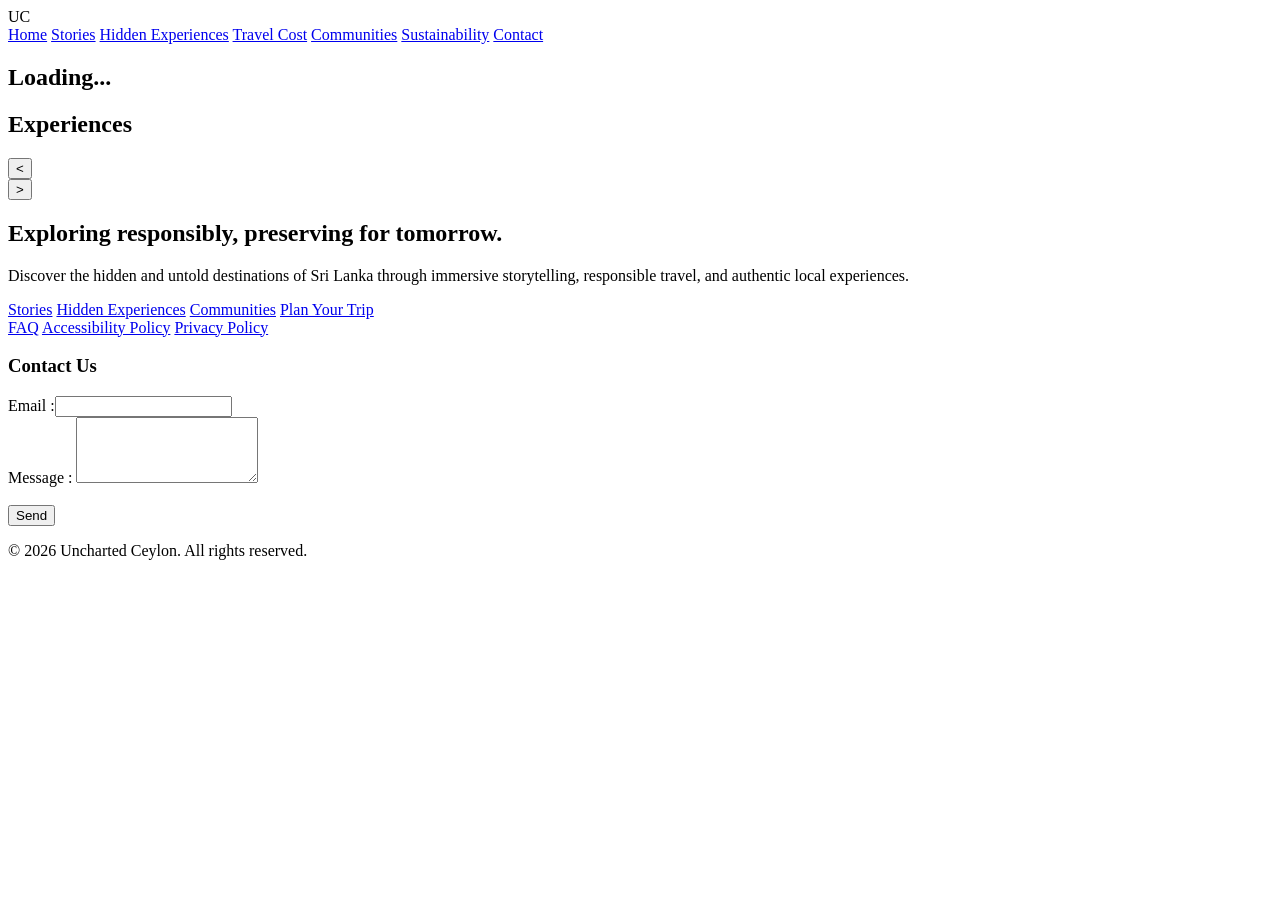
==== category.html @ e686b641 "Add files via upload" ====
<!DOCTYPE html>
<html lang="en">
<head>
    <meta charset="UTF-8">
    <meta name="viewport" content="width=device-width, initial-scale=1.0">
    <title>Category | Uncharted Ceylon</title>
    <link rel="stylesheet" href="css/category_style.css">
    </style>
</head>
<body>
    <header id="main-nav">
        <nav>
                <div class="logo">UC</div>
                <div class="nav-links">
                    <a href="index.html" id="nav-home">Home</a>
                    <a href="index.html?#stories">Stories</a>
                    <a href="index.html?category.html?type=waterfalls" id="nav-hidden-experiences">Hidden Experiences</a>
                    <a href="index.html?#travel-cost">Travel Cost</a>
                    <a href="crew.html?group=waterfall-seekers">Communities</a>
                    <a href="index.html?#sustainability">Sustainability</a>
                    <a href="#footer-contact">Contact</a>
                </div>
            </nav>
    </header>
    <main>
        <section class="hero dynamic-hero">
            <div class="hero-content">
                <h1 id="cat-title" class="category-title">Loading...</h1>
                <p id="cat-description" class="category-description"></p>
            </div>
        </section>

        <section id="hidden-experiences" class="section-container">
            <div class="title-row">
                <h2 id="cat-subtitle" class="section-title">Experiences</h2>
                <!-- <div class="title-line"></div> -->
            </div>
            
            <p id="cat-intro-text" class="intro-text"></p>
            <div class="card-slider">
            <div class="wrapper">
                <button class="btn" onclick="moveLeft()">&lt;</button>

                <div class="scroll-container" id="category-items-container"></div>

                <button class="btn" onclick="moveRight()">&gt;</button>
            </div>
            </div>
        </section>
    </main>

    <footer class="main-footer">
        <div class="footer-upper">
            <div class="footer-brand">
                <div class="footer-title">
                    <div class="footer-logo" style="background-image: url('./images/placeholder.jpg');"></div>
                    <div class="footer-title-txt">
                        <h2>Exploring responsibly, preserving for tomorrow.</h2>
                    </div>
                </div>
                <p class="footer-description">Discover the hidden and untold destinations of Sri Lanka through immersive storytelling,
                     responsible travel, and authentic local experiences.
                </p>
            </div>
            <div class="footer-contact-nav">
                <div class="footer-links">
                    <div class="footer-nav-support">
                        <div class="footer-nav">
                            <a href="#">Stories</a>
                            <a href="#">Hidden Experiences</a>
                            <a href="#">Communities</a>
                            <a href="#">Plan Your Trip</a>
                        </div>
                        <div class="footer-support">
                            <a href="#">FAQ</a>
                            <a href="#">Accessibility Policy</a>
                            <a href="#">Privacy Policy</a>
                        </div>
                    </div>
                    <div class="footer-social">
                        <div class="fb"></div>
                        <div class="insta"></div>
                        <div class="yt"></div>
                        <div class="x"></div>
                        <div class="tiktok"></div>
                    </div>

                </div>
                <div class="footer-contact" id="footer-contact">
                    <h3>Contact Us</h3>
                    <div class="footer-email-row">
                        <label>Email :</label><input type="email" id="email" name="email">
                    </div>
                    <div class="footer-message-row">
                        <label>Message :</label>
                        <textarea id="message" name="message" rows="4">
                        </textarea>
                    </div>
                    <br>
                        <button class="send" value="Send">Send</button>
                </div>
            </div>

        </div>
        <div class="footer-bottom">
            <p>&copy 2026 Uncharted Ceylon. All rights reserved.</p>
        </div>

    </footer>
    
    <script src="js/data.js"></script>
    <script src="js/main.js"></script>
</body>
</html>
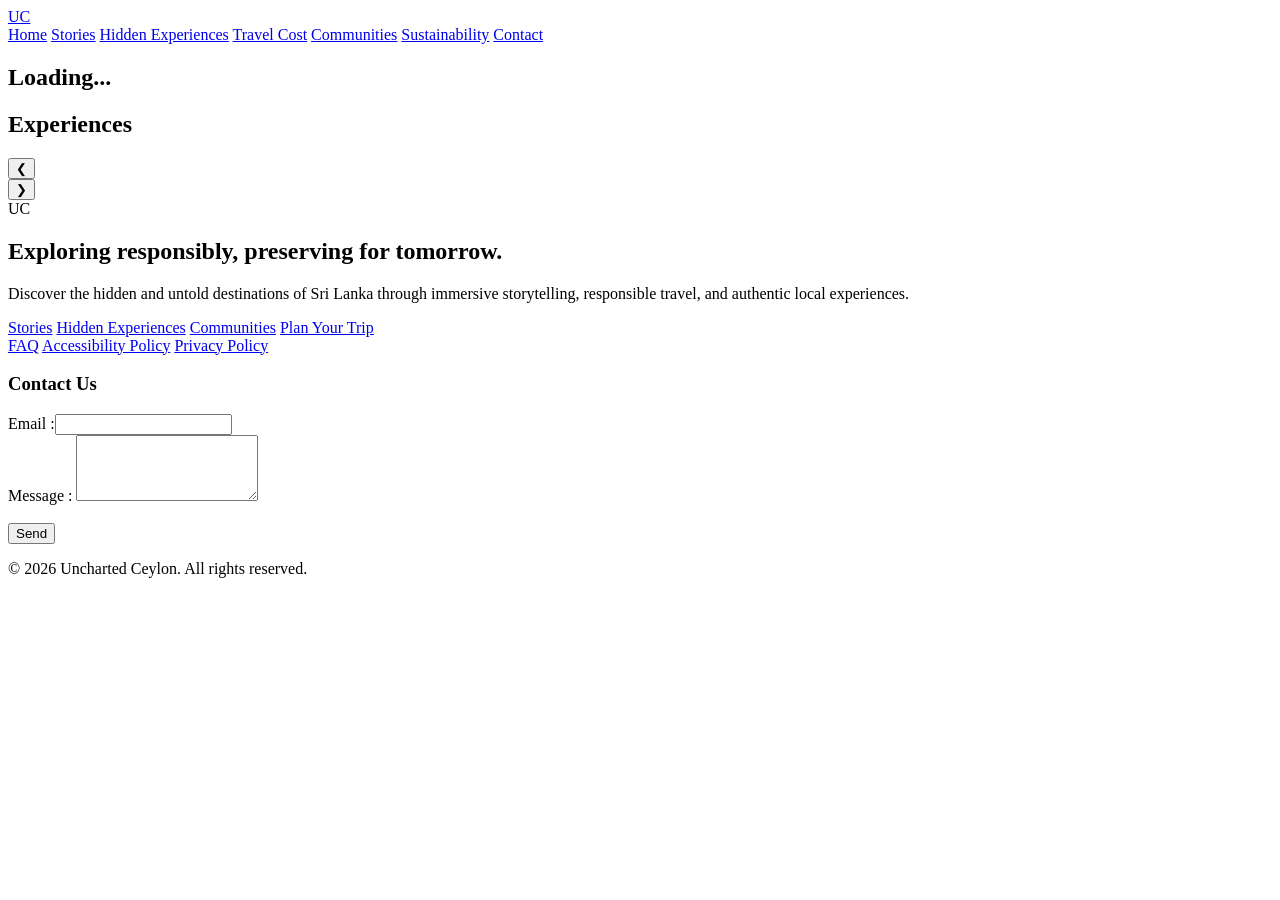
==== commit 45695d4d: "Fix HTML structure and update navigation links" ====
--- a/category.html
+++ b/category.html
@@ -10,13 +10,13 @@
 <body>
     <header id="main-nav">
         <nav>
-                <div class="logo">UC</div>
+                <a href="index.html"> <div class="logo">UC</div></a>
                 <div class="nav-links">
                     <a href="index.html" id="nav-home">Home</a>
                     <a href="index.html?#stories">Stories</a>
-                    <a href="index.html?category.html?type=waterfalls" id="nav-hidden-experiences">Hidden Experiences</a>
+                    <a href="index.html?#hidden-experiences" id="nav-hidden-experiences">Hidden Experiences</a>
                     <a href="index.html?#travel-cost">Travel Cost</a>
-                    <a href="crew.html?group=waterfall-seekers">Communities</a>
+                    <a href="index.html?#crew">Communities</a>
                     <a href="index.html?#sustainability">Sustainability</a>
                     <a href="#footer-contact">Contact</a>
                 </div>
@@ -39,11 +39,11 @@
             <p id="cat-intro-text" class="intro-text"></p>
             <div class="card-slider">
             <div class="wrapper">
-                <button class="btn" onclick="moveLeft()">&lt;</button>
+                <button class="btn" onclick="moveLeft()">&#10094;</button>
 
                 <div class="scroll-container" id="category-items-container"></div>
 
-                <button class="btn" onclick="moveRight()">&gt;</button>
+                <button class="btn" onclick="moveRight()">&#10095;</button>
             </div>
             </div>
         </section>
@@ -53,7 +53,7 @@
         <div class="footer-upper">
             <div class="footer-brand">
                 <div class="footer-title">
-                    <div class="footer-logo" style="background-image: url('./images/placeholder.jpg');"></div>
+                    <div class="footer-logo">UC</div>
                     <div class="footer-title-txt">
                         <h2>Exploring responsibly, preserving for tomorrow.</h2>
                     </div>
@@ -97,7 +97,7 @@
                         </textarea>
                     </div>
                     <br>
-                        <button class="send" value="Send">Send</button>
+                        <button class="send" id="footer-send-btn">Send</button>
                 </div>
             </div>
 
@@ -111,4 +111,4 @@
     <script src="js/data.js"></script>
     <script src="js/main.js"></script>
 </body>
-</html>+</html>
